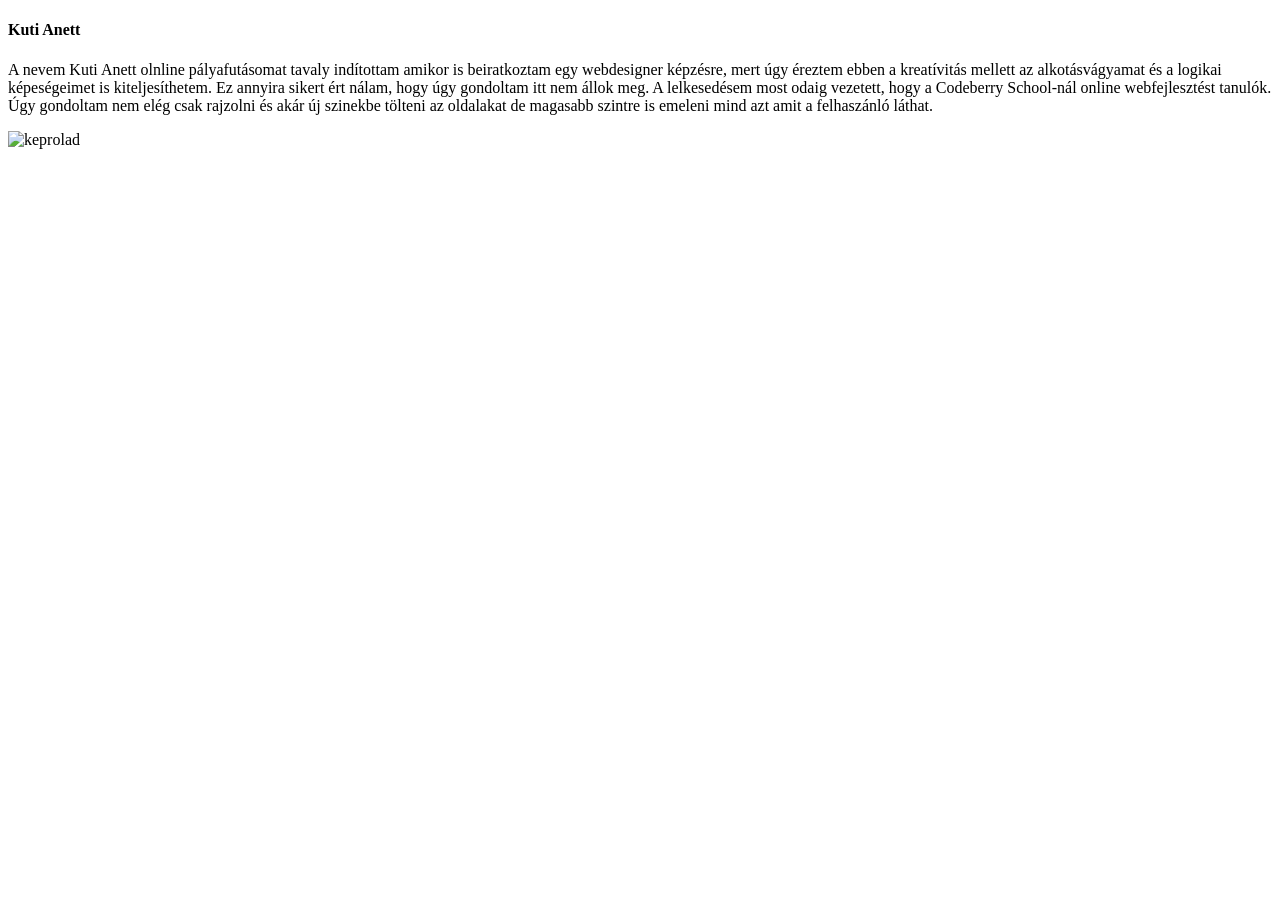
==== index.html @ a7090d38 "Update index.html 05.09" ====
<!DOCTYPE html>
<html>
<head>
    <link rel="stylesheet" href="main.css">
    <title>Bemutatkozóoldal</title>
</head>
<body>
    <div class="container">
        <h4>Kuti Anett</h4>
        <p>A nevem Kuti Anett olnline pályafutásomat tavaly indítottam amikor is
        beiratkoztam egy webdesigner képzésre, mert úgy éreztem ebben a kreatívitás mellett
      az alkotásvágyamat és a logikai képeségeimet is kiteljesíthetem.
    Ez annyira sikert ért nálam, hogy úgy gondoltam itt nem állok meg.
  A lelkesedésem most odaig vezetett, hogy a Codeberry School-nál online
webfejlesztést tanulók. Úgy gondoltam nem elég csak rajzolni és akár új szinekbe tölteni az oldalakat
de magasabb szintre is emeleni mind azt amit a felhaszánló láthat.</p>
        <img src="Anett.jpg" alt="keprolad">
    </div>
</body>
</html>
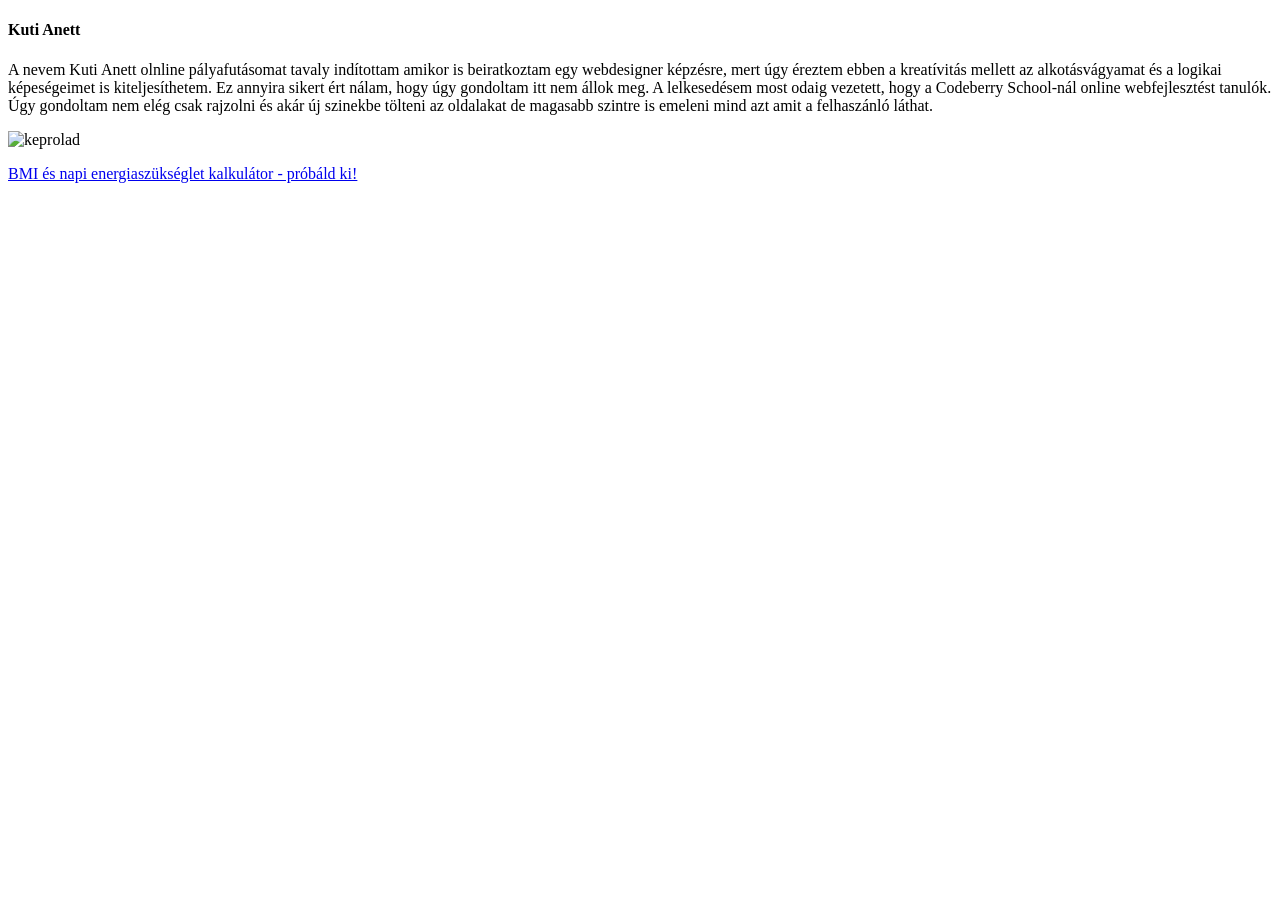
==== commit 6a961323: "Add BMI és napi energiaszükséglet kalkulátor a fogyi program bloghoz BMI, alapanyagcsere és napi ene" ====
--- a/index.html
+++ b/index.html
@@ -15,6 +15,7 @@
 webfejlesztést tanulók. Úgy gondoltam nem elég csak rajzolni és akár új szinekbe tölteni az oldalakat
 de magasabb szintre is emeleni mind azt amit a felhaszánló láthat.</p>
         <img src="Anett.jpg" alt="keprolad">
+        <p><a href="bmi.html">BMI és napi energiaszükséglet kalkulátor - próbáld ki!</a></p>
     </div>
 </body>
 </html>
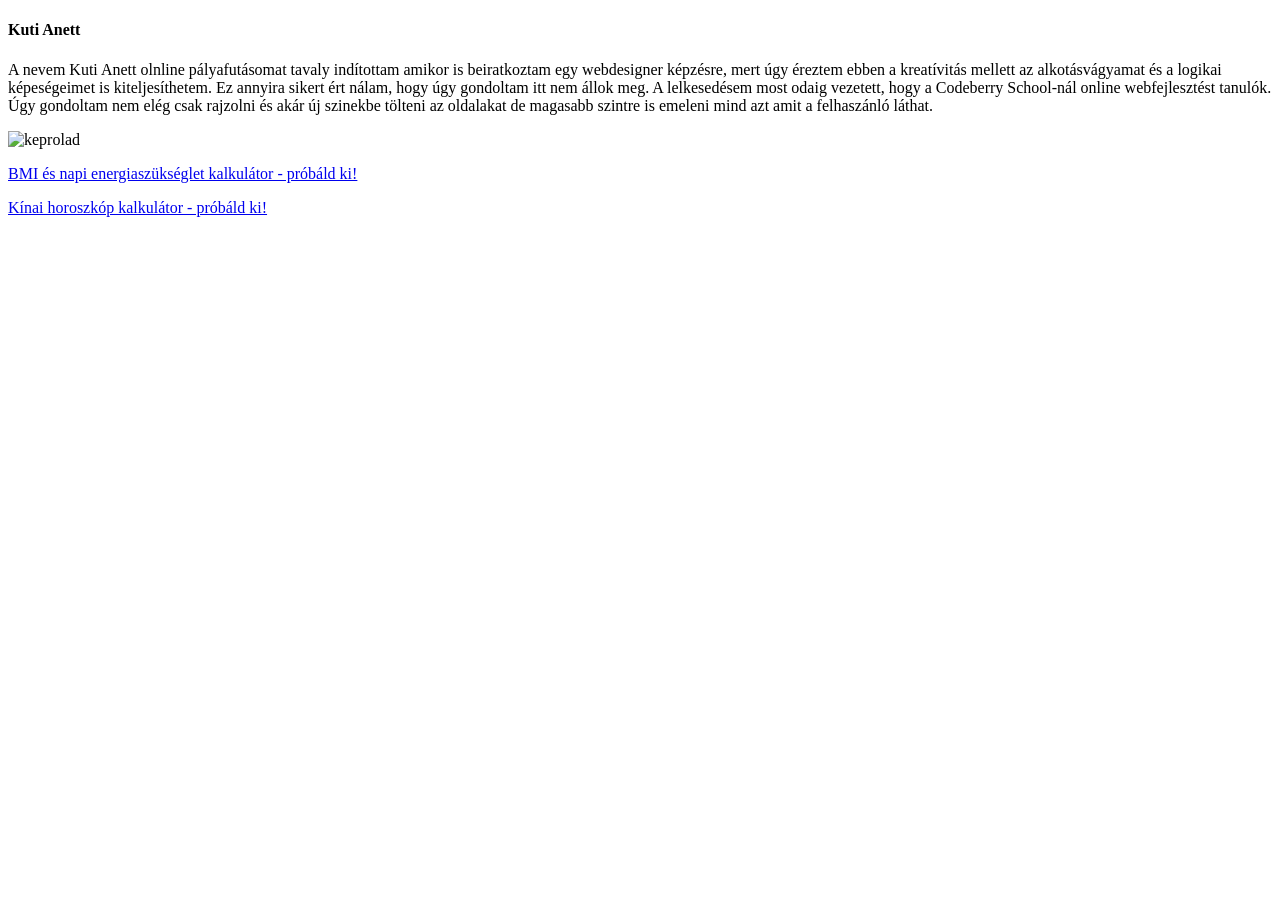
==== commit 755d4c30: "Add kínai horoszkóp kalkulátort A születési év alapján kiszámolja és kiírja a kínai állatjegyet a ch" ====
--- a/index.html
+++ b/index.html
@@ -16,6 +16,7 @@
 de magasabb szintre is emeleni mind azt amit a felhaszánló láthat.</p>
         <img src="Anett.jpg" alt="keprolad">
         <p><a href="bmi.html">BMI és napi energiaszükséglet kalkulátor - próbáld ki!</a></p>
+        <p><a href="horoszkop.html">Kínai horoszkóp kalkulátor - próbáld ki!</a></p>
     </div>
 </body>
 </html>
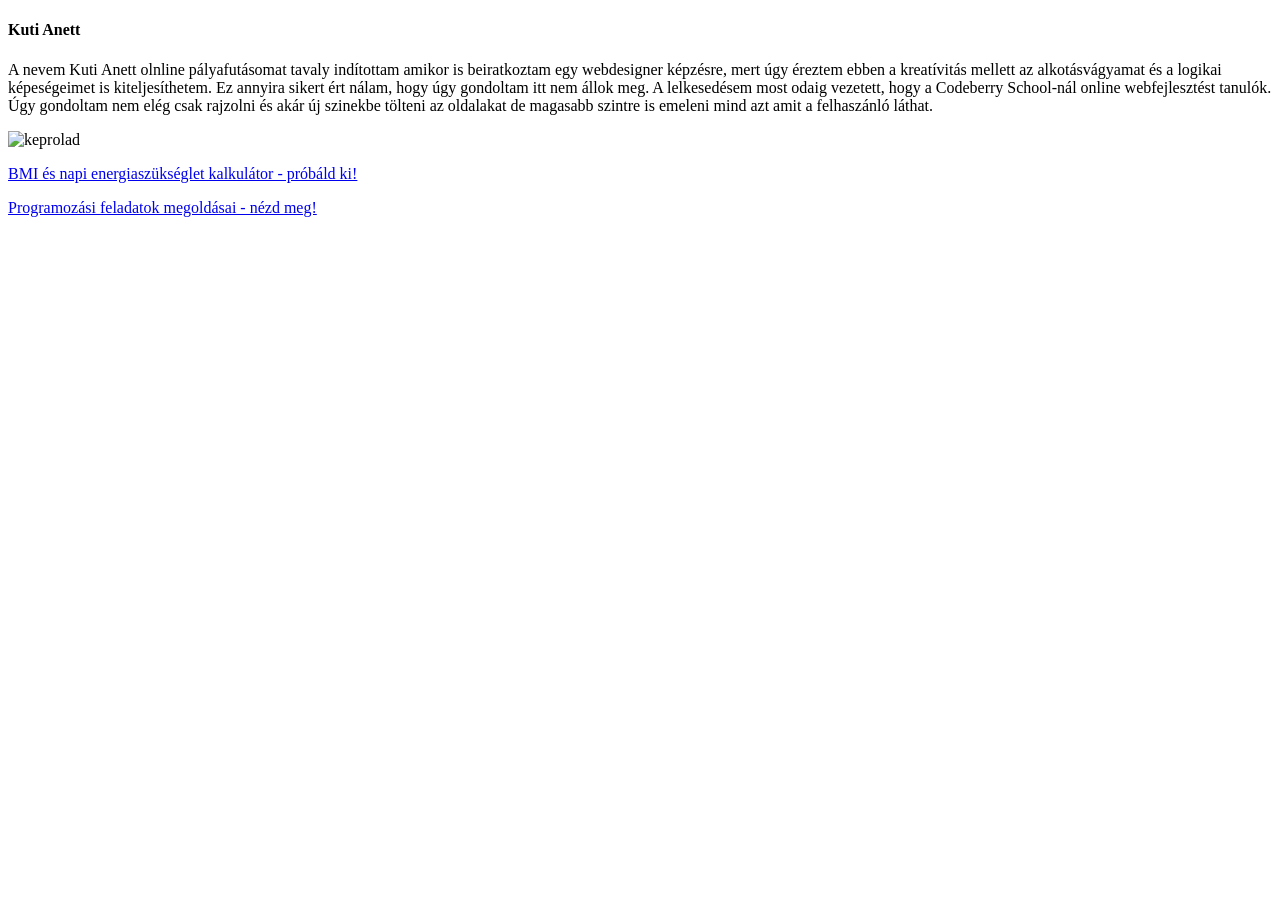
==== commit 313480bd: "Programozási feladatok megoldó oldal hozzáadása Új feladatok.html oldal, amely 7 JavaScript feladato" ====
--- a/index.html
+++ b/index.html
@@ -16,7 +16,7 @@
 de magasabb szintre is emeleni mind azt amit a felhaszánló láthat.</p>
         <img src="Anett.jpg" alt="keprolad">
         <p><a href="bmi.html">BMI és napi energiaszükséglet kalkulátor - próbáld ki!</a></p>
-        <p><a href="horoszkop.html">Kínai horoszkóp kalkulátor - próbáld ki!</a></p>
+        <p><a href="feladatok.html">Programozási feladatok megoldásai - nézd meg!</a></p>
     </div>
 </body>
 </html>
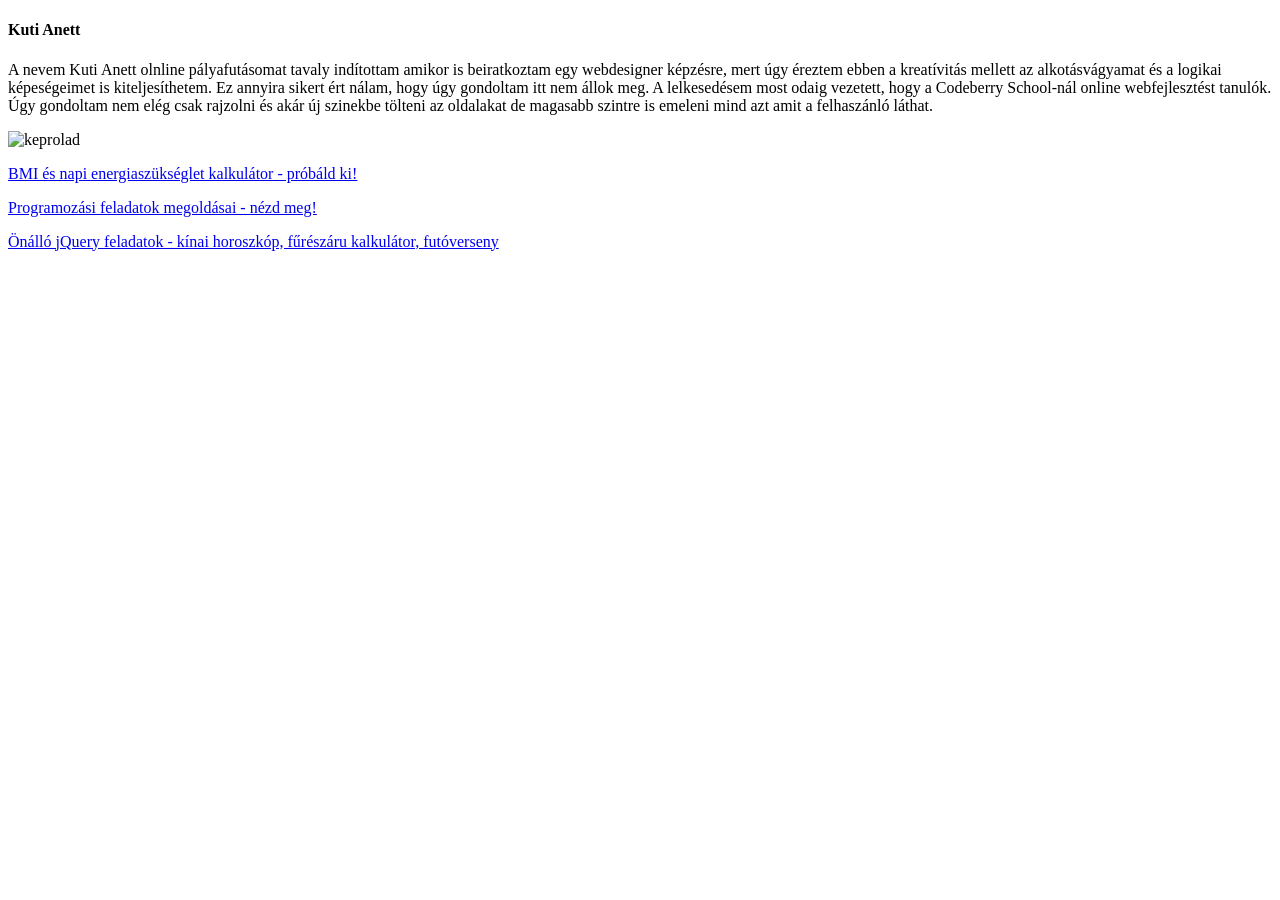
==== commit f20020a9: "Önálló jQuery feladatok oldal hozzáadása Új jquery-feladatok.html oldal a 3 önálló feladat megoldásá" ====
--- a/index.html
+++ b/index.html
@@ -17,6 +17,7 @@
         <img src="Anett.jpg" alt="keprolad">
         <p><a href="bmi.html">BMI és napi energiaszükséglet kalkulátor - próbáld ki!</a></p>
         <p><a href="feladatok.html">Programozási feladatok megoldásai - nézd meg!</a></p>
+        <p><a href="jquery-feladatok.html">Önálló jQuery feladatok - kínai horoszkóp, fűrészáru kalkulátor, futóverseny</a></p>
     </div>
 </body>
 </html>
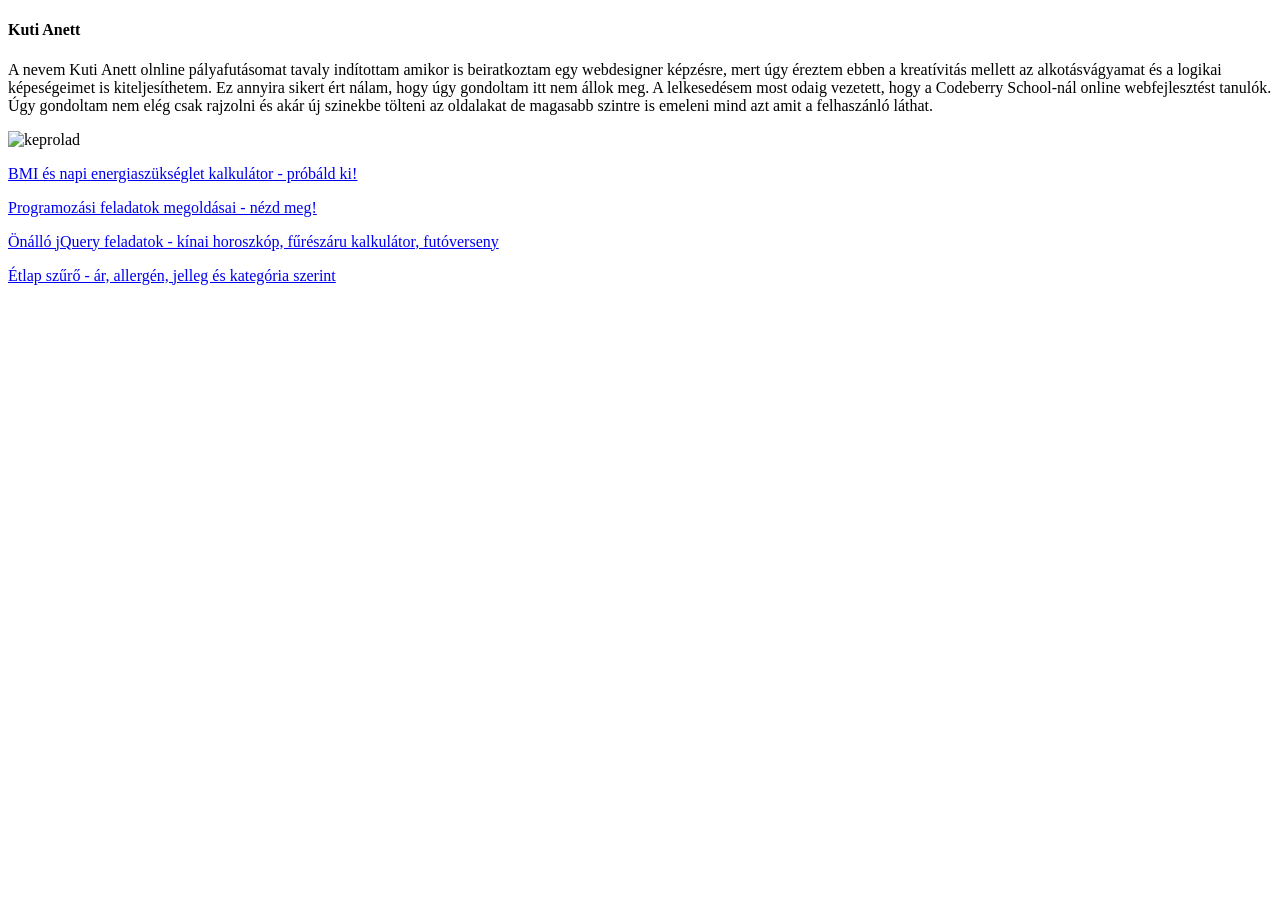
==== commit 8a5a2930: "Étlap szűrő hozzáadása (ár, allergén, jelleg, kategória) Új etterem-szuro/ oldal: a megadott menü HT" ====
--- a/index.html
+++ b/index.html
@@ -18,6 +18,7 @@
         <p><a href="bmi.html">BMI és napi energiaszükséglet kalkulátor - próbáld ki!</a></p>
         <p><a href="feladatok.html">Programozási feladatok megoldásai - nézd meg!</a></p>
         <p><a href="jquery-feladatok.html">Önálló jQuery feladatok - kínai horoszkóp, fűrészáru kalkulátor, futóverseny</a></p>
+        <p><a href="etterem-szuro/index.html">Étlap szűrő - ár, allergén, jelleg és kategória szerint</a></p>
     </div>
 </body>
 </html>
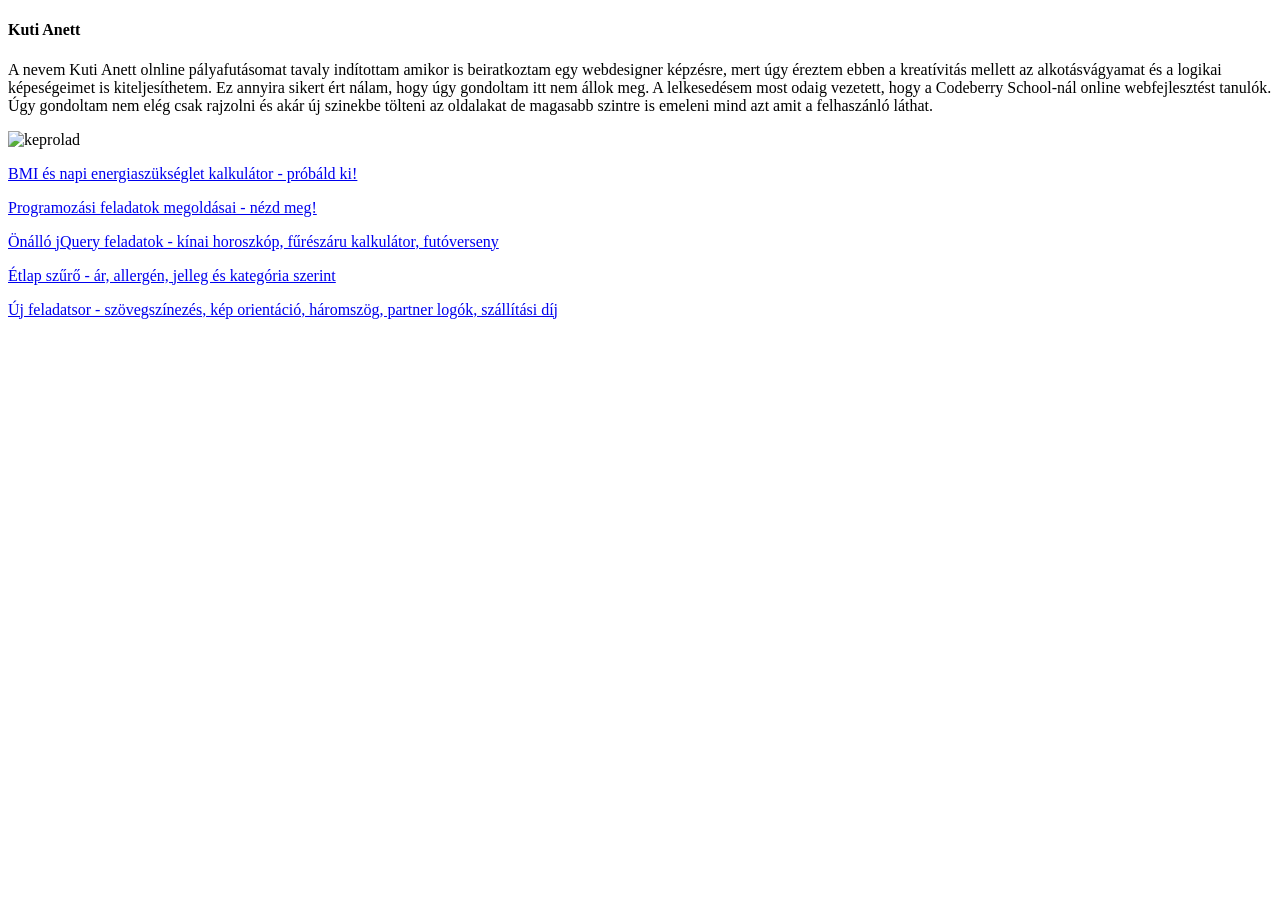
==== commit 31c90854: "Új feladatsor oldal hozzáadása (5 feladat) Új feladatok3.html oldal jQuery-vel: 1. Karakterszám alap" ====
--- a/index.html
+++ b/index.html
@@ -19,6 +19,7 @@
         <p><a href="feladatok.html">Programozási feladatok megoldásai - nézd meg!</a></p>
         <p><a href="jquery-feladatok.html">Önálló jQuery feladatok - kínai horoszkóp, fűrészáru kalkulátor, futóverseny</a></p>
         <p><a href="etterem-szuro/index.html">Étlap szűrő - ár, allergén, jelleg és kategória szerint</a></p>
+        <p><a href="feladatok3.html">Új feladatsor - szövegszínezés, kép orientáció, háromszög, partner logók, szállítási díj</a></p>
     </div>
 </body>
 </html>
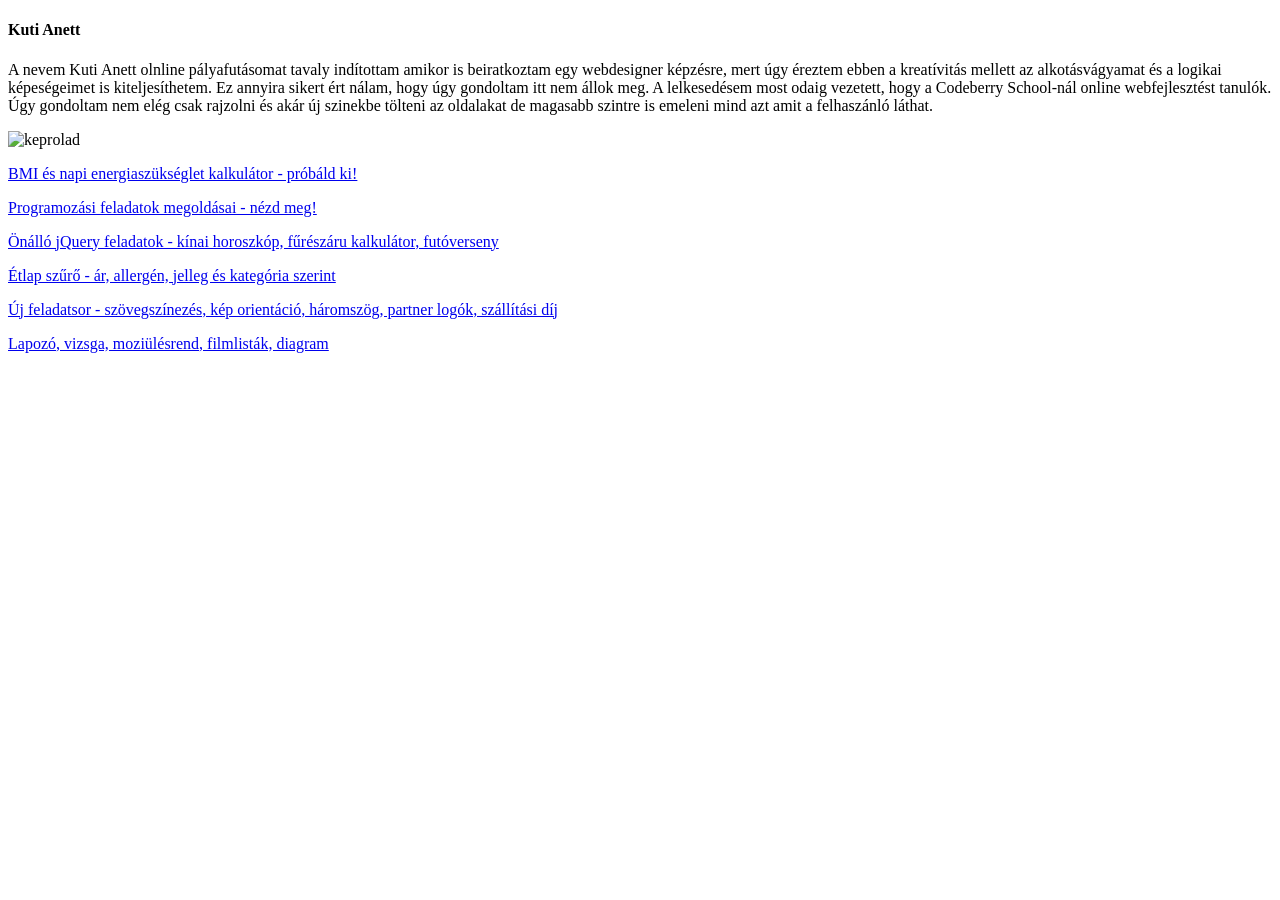
==== commit b44d1b4f: "Lapozó, vizsga, moziülésrend, filmlisták és diagram oldal hozzáadása Új feladatok4.html oldal jQuery" ====
--- a/index.html
+++ b/index.html
@@ -20,6 +20,7 @@
         <p><a href="jquery-feladatok.html">Önálló jQuery feladatok - kínai horoszkóp, fűrészáru kalkulátor, futóverseny</a></p>
         <p><a href="etterem-szuro/index.html">Étlap szűrő - ár, allergén, jelleg és kategória szerint</a></p>
         <p><a href="feladatok3.html">Új feladatsor - szövegszínezés, kép orientáció, háromszög, partner logók, szállítási díj</a></p>
+        <p><a href="feladatok4.html">Lapozó, vizsga, moziülésrend, filmlisták, diagram</a></p>
     </div>
 </body>
 </html>
